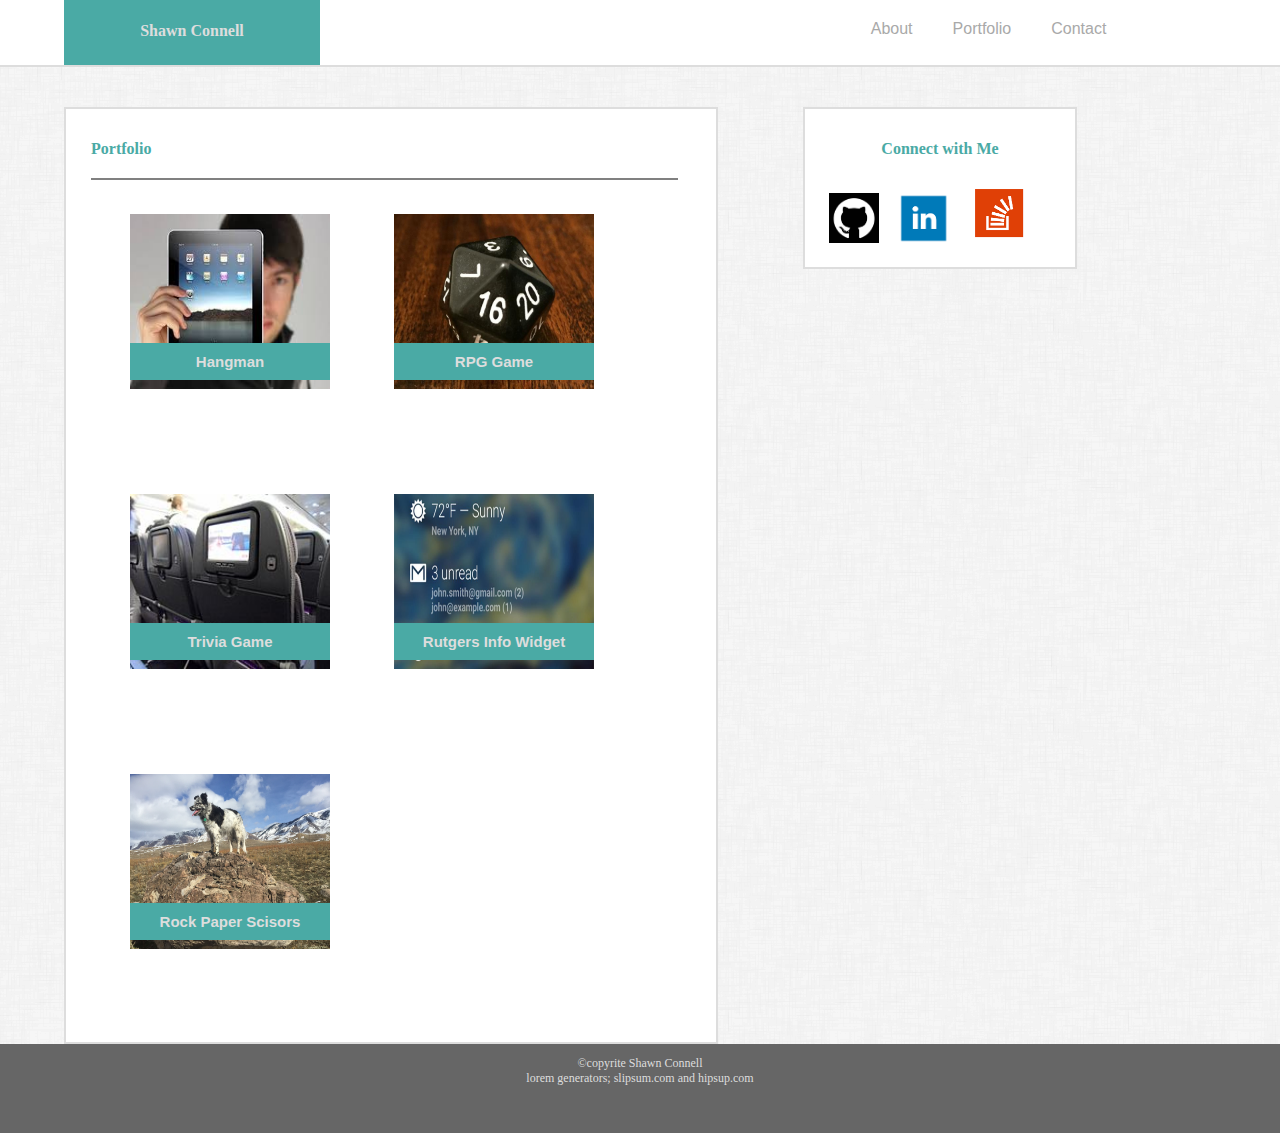
==== portfolio.html @ 4d1700db "luck" ====
<!DOCTYPE html>
<html lang="en">

<head>
    <meta charset="UTF-8">
    <meta name="viewport" content="width=device-width, initial-scale=1.0">
    <meta http-equiv="X-UA-Compatible" content="ie=edge">
    <link rel="stylesheet" href="style.css">
    <link rel="shortcut icon" type="image/png" href="./img/favicon.png">
    <link href="/Users/shawnconnell/Desktop/GitHub/Basic-Portfolio/assets/css/style.css" rel="stylesheet">
    <title>Portfolio</title>
</head>

<body>
    <div class="container">
        <div class="header">
            <div class="name">Shawn Connell</div>
            <div class="contact">
                <a href="contact.html">Contact</a>
            </div>
            <div class="portfolio">
                <a href="portfolio.html">Portfolio</a>
            </div>
            <div class="about">
                <a href="index.html">About</a>
            </div>
        </div>
    </div>
    <div class="content">
        <div class="firstHeader">Portfolio</div>
        <div class="line"></div>
        <!-- class="pages" is unique to portfolio.html and will need css im using css-tricks  @ https://css-tricks.com/text-blocks-over-image/  as a guide for this code. -->
        <div class="pages">
            <div class="hangman">
                <img src="./images/hangman.jpeg" alt="hangman game">
                <h2>Hangman</h2>
            </div>
            <div class="rpg">
                <img src="./images/d20.jpeg" alt="d20">
                <h2>RPG Game</h2>
            </div>
            <div class="trivia">
                <a href="">
                <img src="./images/trivia.jpeg" alt="trivia"><h2>Trivia Game</h2></a>
                
            </div>
            <div class="widget">
                <img src="./images/widget.jpeg" alt="widget">
                <h2>Rutgers Info Widget</h2>
            </div>
            <div class="roshambo">
                <img src="./images/nova_rocks.jpeg" alt="doggie o' the rocks">
                <h2>Rock Paper Scisors</h2>
            </div>
        </div>
        
        </div>
    </div>
    <div class="side">
        <div class="connect">
            <div class="secondHeader">Connect with Me</div>
            <a class="git" href="https://github.com/clickomat">
                <img src="./images/github.png" alt="github" height="50px">
            </a>
            <a class="linkedin" href="https://www.linkedin.com/in/shawn-connell">
                <img src="./images/linkedin.png" alt="Linkedin" height="50px">
            </a>
            <a class="slack" href="https://stackoverflow.com/users/8217163/shawn?tab=profile">
                <img src="./images/slack.png" alt="Stack" height="60px">
            </a>
        </div>
        <div class="footer">©copyrite Shawn Connell
            <br> lorem generators; slipsum.com and hipsup.com</div>
    </div>
</body>

</html>
---- style.css ----
* {
    margin: 0;
    padding: 0;
    background-image: url("./images/dust_scratches.png");
}

.header {
    float: left;
    display: block;
    height: 65px;
    background: #ffffff;
    border-bottom-style: solid;
    border-bottom-color: #dddddd;
    border-bottom-width: 2px;
    display: block;
    width: 100%;
}

.name {
    font-size-adjust: inherit;
    background: #4aaaa5;
    color: #dddddd;
    text-align: center;
    width: 20%;
    height: 43px;
    float: left;
    border-bottom-style: solid;
    border-bottom-color: #dddddd;
    border-bottom-width: 2px;
    margin-left: 5%;
    padding-top: 22px;
    font-family: 'Georgia', 'Times New Roman', Times, serif;
    font-weight: bold;
}

.about {
    float: right;
    display: block;
    text-decoration: none;
    margin: 0;
    padding: 20px;
    text-align: center;
    display: block;
    background: #ffffff;
    font-family: 'helvitica Neue', Helvetica, sans-serif;
    

}

.portfolio {
    float: right;
    display: block;
    text-decoration: none;
    margin: 0;
    padding: 20px;
    text-align: center;
    background: #ffffff;
    font-family: 'helvitica Neue', Helvetica, sans-serif;
    
}

.contact {
    float: right;
    display: block;
    text-decoration: none;
    margin: 0;
    padding: 20px;
    text-align: center;
    display: block;
    margin-right: 12%;
    background: #ffffff;
    font-family: 'helvitica Neue', Helvetica, sans-serif;

}

.content {
    width: 650px;
    margin-left: 5%;
    clear: both;
    margin-top: 40px;
    padding-top: 1px;
    padding-bottom: 20px;
    background: #ffffff;
    border: solid #dddddd 2px;
    float: left;
}

.me {
    width: 125px;
    float: left;
    padding-top: 30px;
    padding-left: 25px;
    padding-right: 15px;
    background: #ffffff;
}

a {
    text-decoration: none;
    color: darkgrey;
    background: #ffffff;

}

.firstHeader {
    padding-top: 30px;
    padding-left: 25px;
    background: #ffffff;
    font-family: 'Georgia', 'Times New Roman', Times, serif;
    font-weight: bold;
    color:#4aaaa5;
    font-size: 1em;
}

.paragraph {
    line-height: 24px;
    font-size: 16px;
    margin: 15 15px;
    padding: 25px;
    background:#ffffff;
}

p {
    margin-top: 0;
    color: #777777;
    background: #ffffff;
    font-family: 'helvitica Neue', Helvetica, sans-serif;
}
.line{
    width: 90%;
    border: solid grey 1px;
    background: #ffffff;
    margin: 20px 15px 2px 25px;
}
a.linkImage {
    height: 40px;
}
.connect{
    width:270px;
    margin:40px 0px 0px 85px;
    float: left;
    margin-top: 40px;
    padding-top: 1px;
    padding-bottom: 20px;
    background: #ffffff;
    border: solid #dddddd 2px;
    float: left;

}
.secondHeader{
    margin:30px 0 25px 0;
    text-align: center;
    background: #ffffff;
    font-family: 'Georgia', 'Times New Roman', Times, serif;
    font-weight: bold;
    color: #4aaaa5;
    


}

.git{
    margin:0 0.5em 2em 1.5em
}
.linkedin{
    margin:0 0.5em 2em 0.5em
}
.slack{
    margin:0 1em 2em 0.5em
}
.footer{
    clear: both;
    background: #666666;
    width: 100%;
    border-top-color: #4aaaa5;
    border-top-width: 1.5em;
    margin-top:90px;
    padding:1em 0 1em 0;
    text-align: center;
    height: 65px;
    color: #dddddd;
    font-size: 12px

}
.pages img{
    background: #ffffff;
    width: 200px; 
    height: 175px;
}
.hangman {
    float: left;
    padding:2em 2em 2em 4em;
    background: #ffffff;
}
.rpg{
    float: left;
    display: block;
    padding: 2em;
    background: #ffffff;

}
.trivia {
    float: left;
    padding:2em 2em 2em 4em;
    background: #ffffff;

}
.widget{
    float: left;
    display: block;
    padding: 2em;
    background: #ffffff;
}
.roshambo{
    float: left;
    padding:2em 2em 2em 4em;
    background: #ffffff;
}
h2{
    background: #4aaaa5;
    font-family: 'helvitica Neue', Helvetica, sans-serif;
    color: #dddddd;
    font-size: 15px;
    text-align: center;
    margin: 0 auto;
    padding: 10px;
    position: relative;
    bottom: 50px;

}
.form   {
    background: #ffffff;
    color: #777777;
    padding-left: 25px;
    margin: 15px 0 15px 0;
}
input{
    color: #777777;
    margin:10px 0 10px 0;
    line-height: 3em;
    font-size: 16px;
}
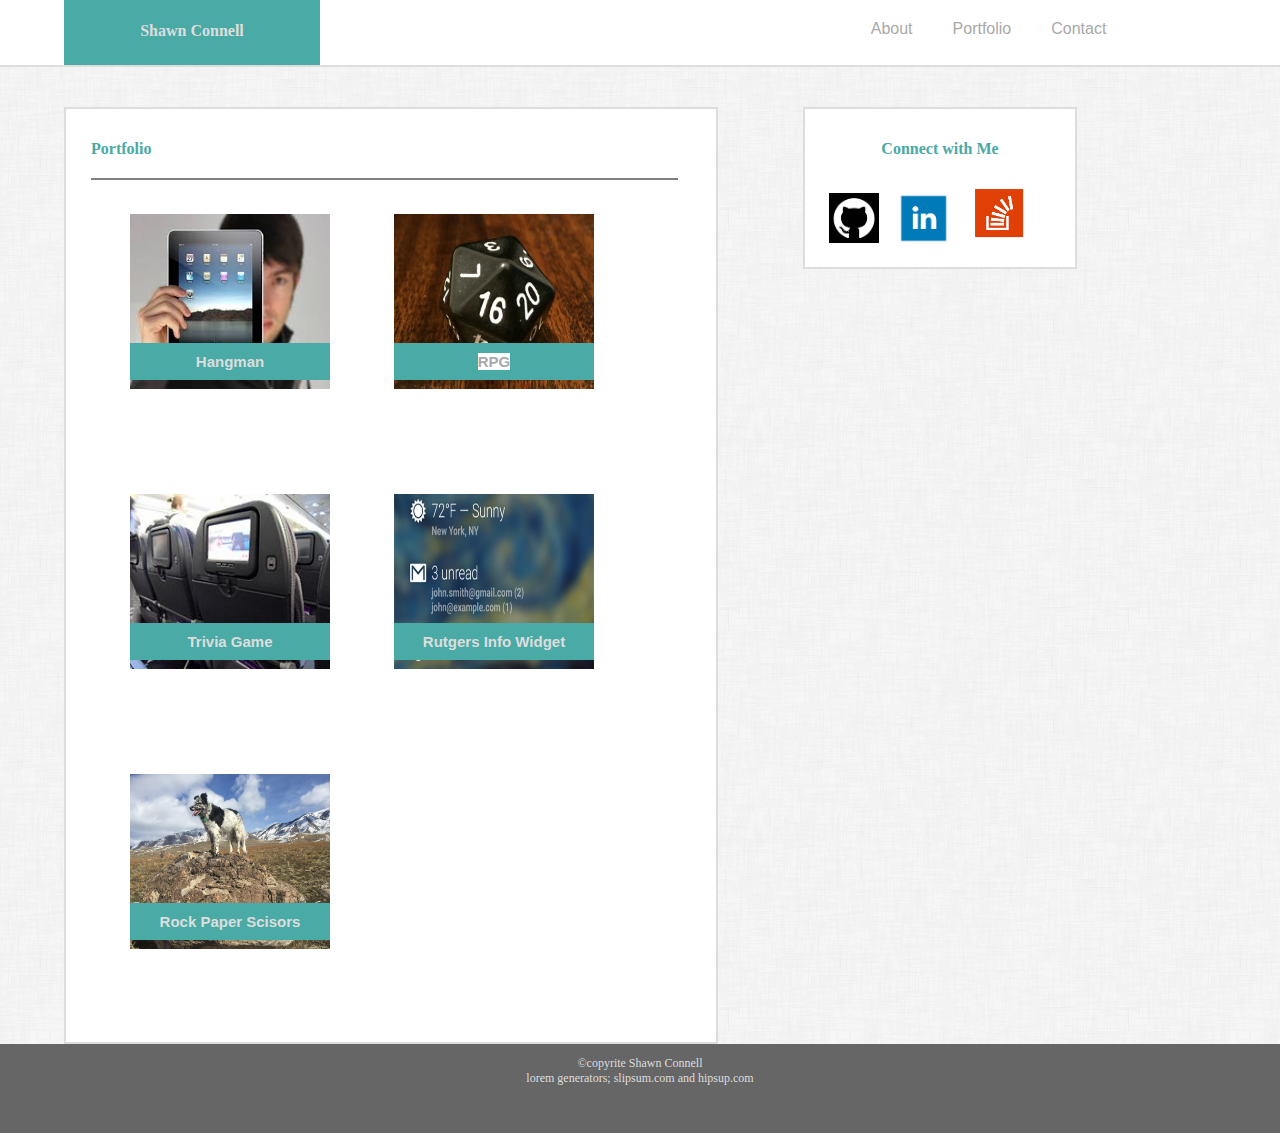
==== commit 35edf318: "add style for links in portfolio added rpg link" ====
--- a/portfolio.html
+++ b/portfolio.html
@@ -37,7 +37,7 @@
             </div>
             <div class="rpg">
                 <img src="./images/d20.jpeg" alt="d20">
-                <h2>RPG Game</h2>
+                <h2> <a href="https://clickomat.github.io/week-4-game/">RPG</a> </h2>
             </div>
             <div class="trivia">
                 <a href="">
--- a/style.css
+++ b/style.css
@@ -239,3 +239,6 @@
     line-height: 3em;
     font-size: 16px;
 }
+@media screen {max-width: 980px;
+    
+}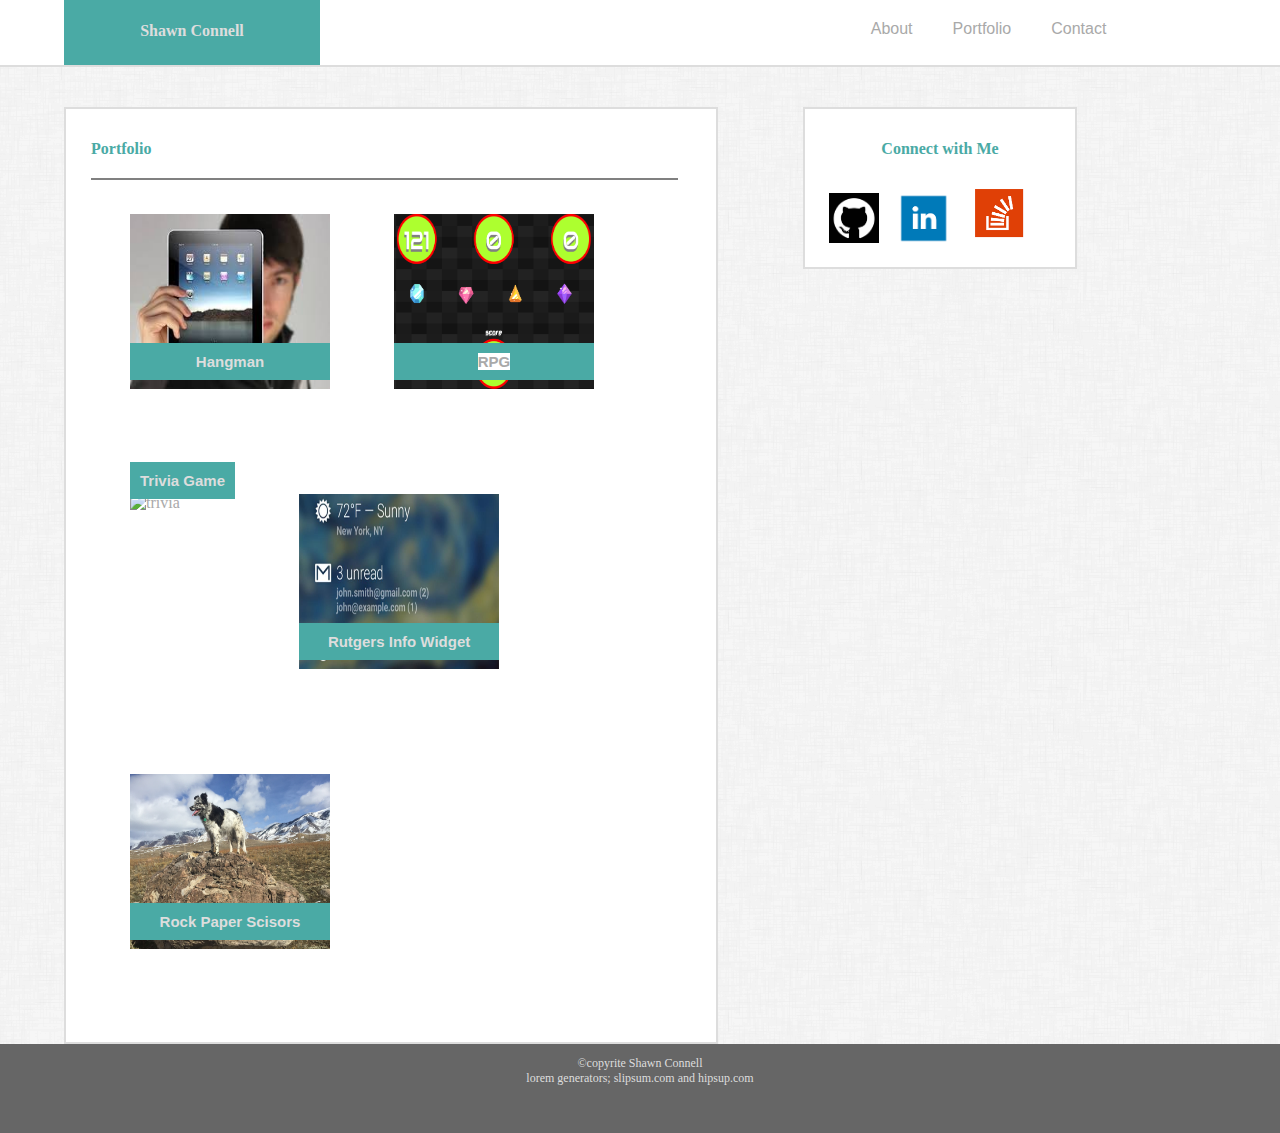
==== commit 8630df73: "added my own images of games" ====
--- a/portfolio.html
+++ b/portfolio.html
@@ -36,12 +36,12 @@
                 <h2>Hangman</h2>
             </div>
             <div class="rpg">
-                <img src="./images/d20.jpeg" alt="d20">
+                <img src="./images/rpg.png" alt="d20">
                 <h2> <a href="https://clickomat.github.io/week-4-game/">RPG</a> </h2>
             </div>
             <div class="trivia">
-                <a href="">
-                <img src="./images/trivia.jpeg" alt="trivia"><h2>Trivia Game</h2></a>
+                <a href="https://clickomat.github.io/TriviaGame/">
+                <img src="./images/trivia.png" alt="trivia"><h2>Trivia Game</h2></a>
                 
             </div>
             <div class="widget">
